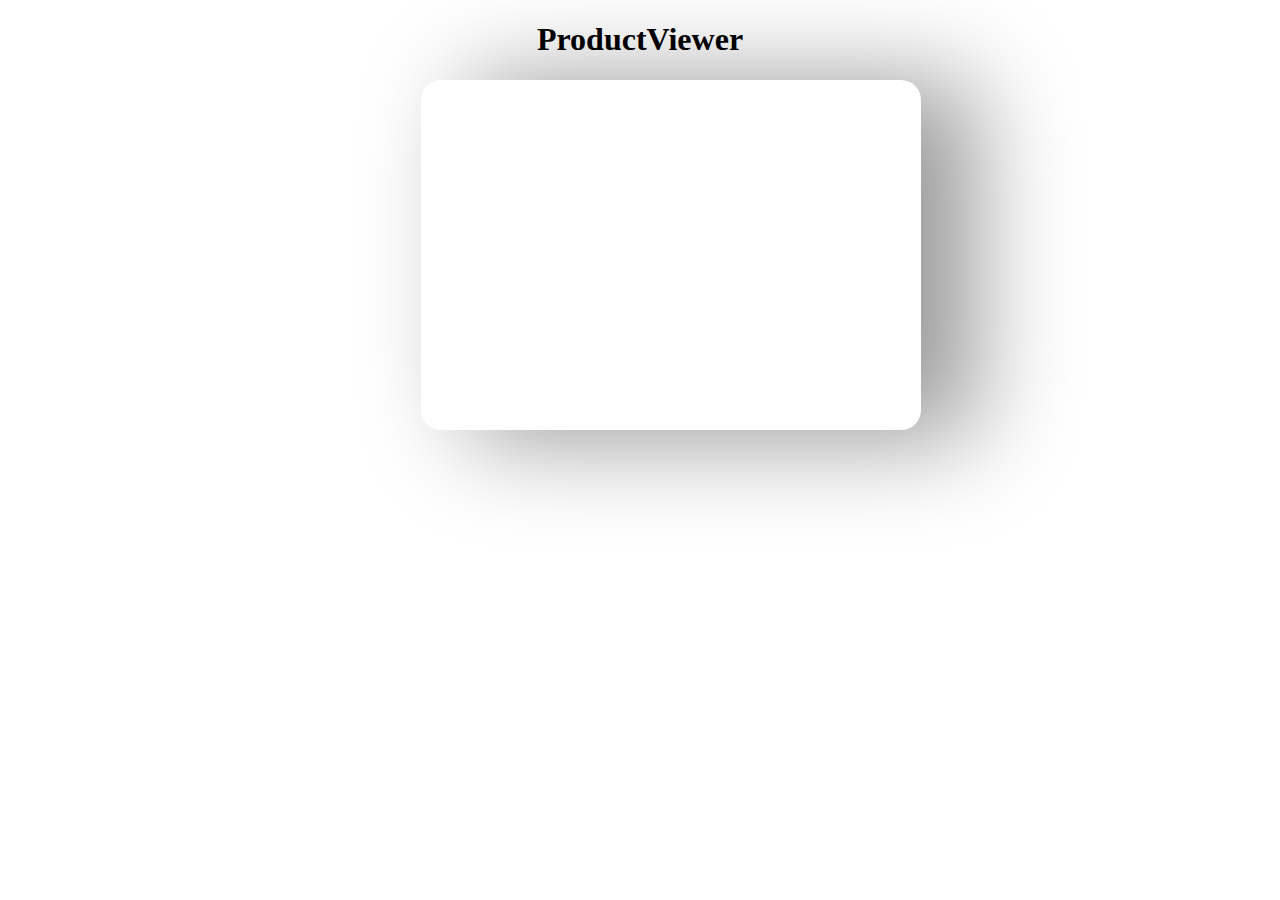
==== index2.html @ aa42d9b9 "Add files via upload" ====
<!DOCTYPE html>
<html lang="en">
<head>
   
    <meta charset="UTF-8">
    <meta http-equiv="X-UA-Compatible" content="IE=edge">
    <meta name="viewport" content="width=device-width, initial-scale=1.0">
    <title>productviewer</title>
    <link rel="stylesheet" href="style.css">

    <script src="http://ajax.googleapis.com/ajax/libs/jquery/1.10.2/jquery.min.js"></script>
    <script src="jquery.threesixty.js"></script>
</head>
<body>
    
        <h1 align="center">
            ProductViewer
        </h1>
    <div class="container"> 
        <div class="threesixty" data-path="/blue/{index}.jpg" data-count="23" > 
            
    </div> </div>
   <script type="text/javascript">
    $(document).ready(function(){

var $threeSixty = $('.threesixty');

$threeSixty.threeSixty({

  // horizontal OR vertical
  dragDirection: 'horizontal', 

  // use arrow keys
  useKeys: true,

  // is draggable?
  draggable: true
  
});

});
</script> 
</body>
</html>
---- style.css ----
/* *{ 
  width:603px;
  height:396px;
}  */
@media only screen and (min-width:900px){
.threesixty{
  margin-top: 20px;
  margin-left:5%;
  transform: translateX(70%);
  background: #fff;
  width: 500px;
  height:350px;
  border-radius: 20px;
  font-family: "Lato", sans-serif;
  box-shadow: 50px 5px 100px 5px rgba(0, 0, 0, 0.40);  
} 

.threesixty-frame{
  border-radius: 20px;
  width:500px;
  height:350px;
} 
}

@media only screen and (max-width:600px) {
.threesixty{
  margin-top: 20px;
  margin-left: 5%;
  transform: translateX(0%);
  background: #fff;
  width: 300px;
  height: 200px;
  border-radius: 20px;
  font-family: "Lato", sans-serif;
  box-shadow: 50px 5px 100px 5px rgb(0 0 0 / 40%);
}
  
.threesixty-frame{
  border-radius: 20px;
  width:300px;
  height:200px;
} 
}
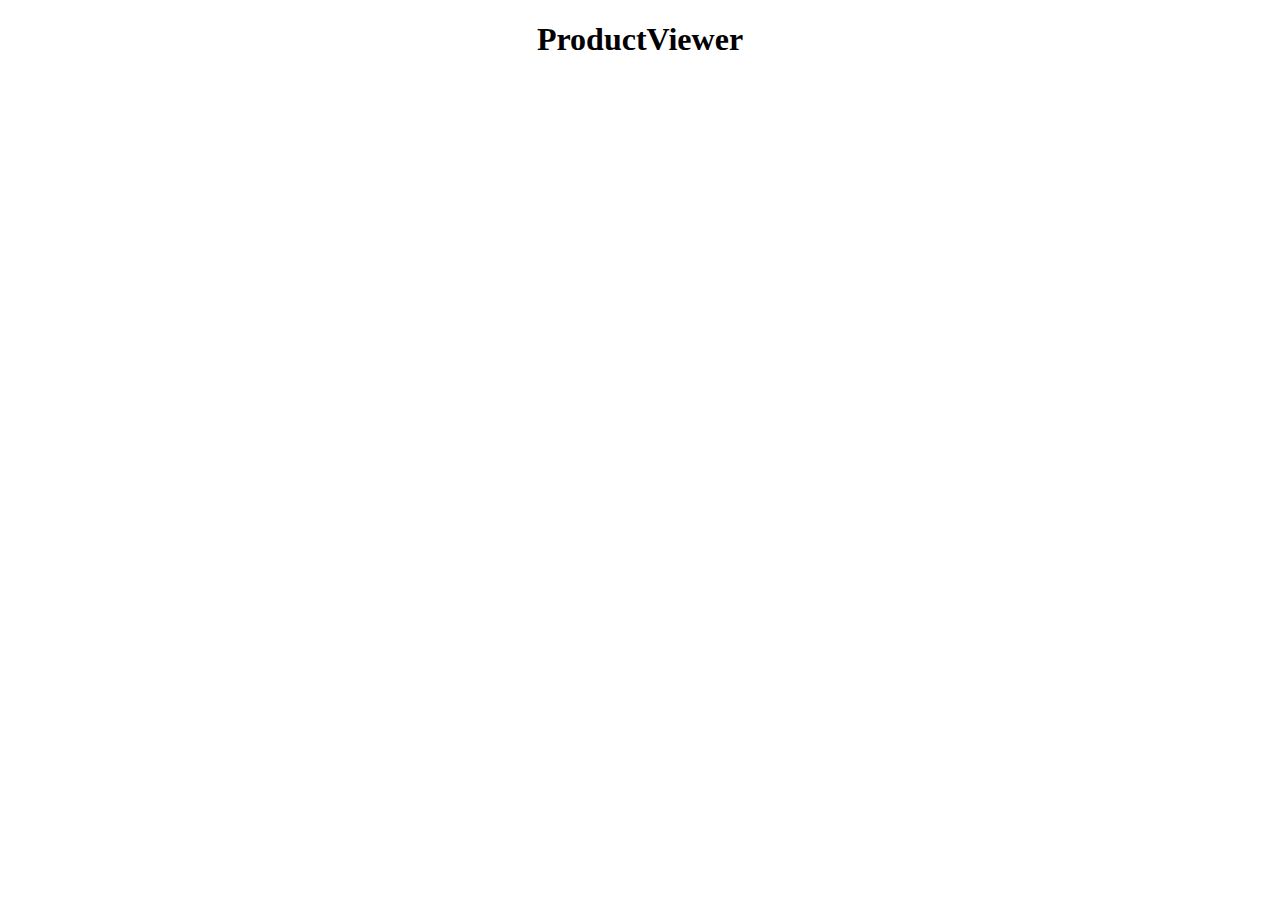
==== commit 5e23c1a3: "Add files via upload" ====
--- a/index2.html
+++ b/index2.html
@@ -7,7 +7,7 @@
     <meta name="viewport" content="width=device-width, initial-scale=1.0">
     <title>productviewer</title>
     <link rel="stylesheet" href="style.css">
-
+    <!-- <link rel="stylesheet" href="https://maxcdn.bootstrapcdn.com/bootstrap/4.0.0-alpha.6/css/bootstrap.min.css"> -->
     <script src="http://ajax.googleapis.com/ajax/libs/jquery/1.10.2/jquery.min.js"></script>
     <script src="jquery.threesixty.js"></script>
 </head>
@@ -17,9 +17,12 @@
             ProductViewer
         </h1>
     <div class="container"> 
-        <div class="threesixty" data-path="/blue/{index}.jpg" data-count="23" > 
-            
+        <div class="h-100 row align-items-center">
+       <div class="col"> <div class="threesixty" data-path="/blue/{index}.jpg" data-count="23">
     </div> </div>
+    </div>
+    </div>   
+  
    <script type="text/javascript">
     $(document).ready(function(){
 
--- a/style.css
+++ b/style.css
@@ -1,43 +1,89 @@
-/* *{ 
+/*{ 
   width:603px;
   height:396px;
-}  */
-@media only screen and (min-width:900px){
+ }*/
+/*
+@media only screen and (min-width:2000px){
+  .threesixty{
+    margin-top:20px;
+    margin-left:50%; 
+    
+    background: #fff;
+    width: 500px;
+    height:350px;
+    border-radius: 20px;
+    font-family: "Lato", sans-serif;
+    box-shadow: 30px 2px 70px 2px rgba(0, 0, 0, 0.01);  
+  }
+ 
+  .threesixty-frame{
+    border-radius: 20px;
+    width:250px;
+    height:150px;
+  } 
+} 
+@media only screen and (min-width:1000px){
 .threesixty{
   margin-top: 20px;
-  margin-left:5%;
-  transform: translateX(70%);
+  margin-left:25%; 
+  align-content: center;
   background: #fff;
   width: 500px;
   height:350px;
   border-radius: 20px;
   font-family: "Lato", sans-serif;
-  box-shadow: 50px 5px 100px 5px rgba(0, 0, 0, 0.40);  
+  box-shadow: 30px 2px 70px 2px rgba(0, 0, 0, 0.01);  
 } 
-
+ 
 .threesixty-frame{
   border-radius: 20px;
-  width:500px;
-  height:350px;
+  width:250px;
+  height:150px;
 } 
 }
 
-@media only screen and (max-width:600px) {
+@media only screen and (max-width:550px) {
 .threesixty{
   margin-top: 20px;
-  margin-left: 5%;
-  transform: translateX(0%);
+  margin-left: 13%;
   background: #fff;
-  width: 300px;
-  height: 200px;
+  width: 250px;
+  height: 150px;
   border-radius: 20px;
   font-family: "Lato", sans-serif;
-  box-shadow: 50px 5px 100px 5px rgb(0 0 0 / 40%);
+  box-shadow: 30px 2px 70px 2px rgba(0, 0, 0, 0.01);  
 }
   
 .threesixty-frame{
   border-radius: 20px;
-  width:300px;
-  height:200px;
+  width:250px;
+  height:150px;
 } 
-}+}
+@media only screen and (max-width:700px) {
+  .threesixty{
+    margin-top: 20px;
+     margin-left: 15%;
+    align-content: center;
+     background: #fff;
+    width: 400px;
+    height: 300px;
+    border-radius: 20px;
+    font-family: "Lato", sans-serif;
+    box-shadow: 30px 2px 70px 2px rgba(0, 0, 0, 0.01);  
+  }
+    
+  .threesixty-frame{
+    border-radius: 20px;
+    width:400px;
+    height:300px;
+  } 
+  }  */ 
+
+  .threesixty-frame{
+    margin:0 auto;
+    border-radius: 20px;
+    width:400px;
+    height:300px;
+    box-shadow: 30px 5px 70px 5px rgba(37, 37, 37, 0.10);  
+  } 